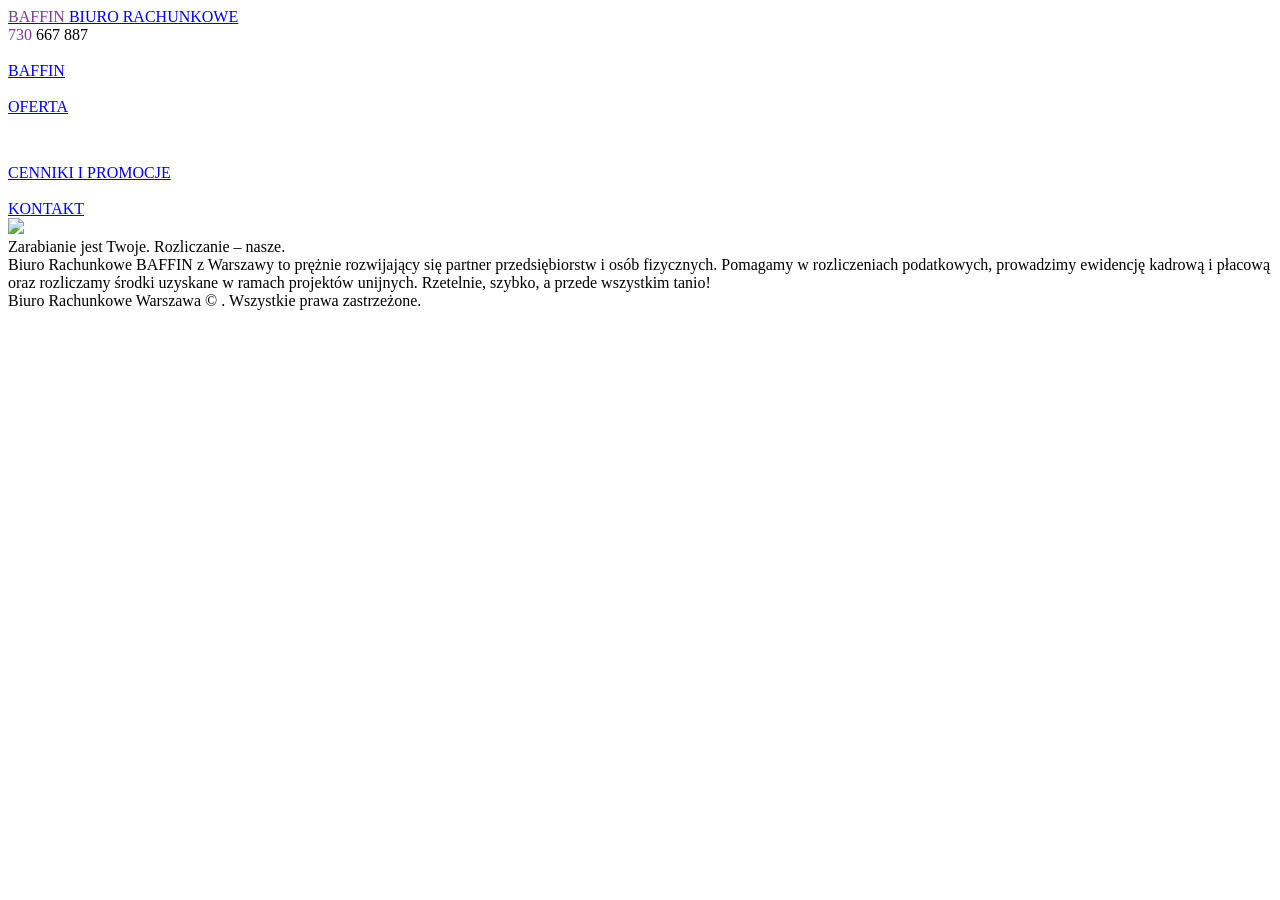
==== index.html @ ed99c925 "Add files via upload" ====
<!DOCTYPE html>
<html lang="pl">
<head>
    <meta charset="UTF-8">
    <meta name="viewport" content="width=device-width, initial-scale=1.0">
    <title>Biuro Rachunkowe BAFFIN Warszawa</title>
    <link rel="stylesheet" href="stylemain.css" type="text/css">
    <link rel="stylesheet" href="css/fontello.css" type="text/css">

</head>
<body>
    <div id = "kontener">
        <div id = "prostokat1">
            <a href="index.html" class="logolink">
            <div id ="logo" ><span style="color: #823898;">BAFFIN</span> BIURO RACHUNKOWE</div>
            </a>
            <div id = "tel"><i class="icon-phone"></i><span style="color: #823898;">730</span> 667 887</div>
            <div style = "clear: both;"></div>
        </div>
        <div class = "kwadraty">
            <a href="baffin.html" class="link"><div class = "mkwadrat1"><div class="ikona"><i class="icon-briefcase"></i></div><br>BAFFIN</div></a>
            <a href="oferta.html" class="link"><div class = "mkwadrat1"><div class="ikona"><i class="icon-chart-pie"></i></div><br>OFERTA</div></a>
            <a href="cennik.html" class="link"><div class = "mkwadrat2"><div class="ikona" style="margin-top: 30px;"><i class="icon-money"></i></div><br>CENNIKI I PROMOCJE</div></a>
            <a href="kontakt.html" class="link"><div class = "mkwadrat2"><div class="ikona"><i class="icon-mail-alt"></i></div><br>KONTAKT</div></a>
            <div style = "clear: both;"></div>
        </div>
        <div class = "kwadraty">
            <div><img src="zdjecie.png"></div>
            <div id = "promocja">Zarabianie jest Twoje. Rozliczanie – nasze.</div>
        </div>
        <div style = "clear: both;"></div>
        <div id = "prostokat2">
            Biuro Rachunkowe BAFFIN z Warszawy to prężnie rozwijający się partner przedsiębiorstw i osób fizycznych.
            Pomagamy w rozliczeniach podatkowych, prowadzimy ewidencję kadrową i płacową oraz rozliczamy środki 
            uzyskane w ramach projektów unijnych. Rzetelnie, szybko, a przede wszystkim tanio!

        </div>
        <div id = "podloga">Biuro Rachunkowe Warszawa &copy; <span id="rok"></span>. Wszystkie prawa zastrzeżone.</div>
    </div>
</body>
</html>
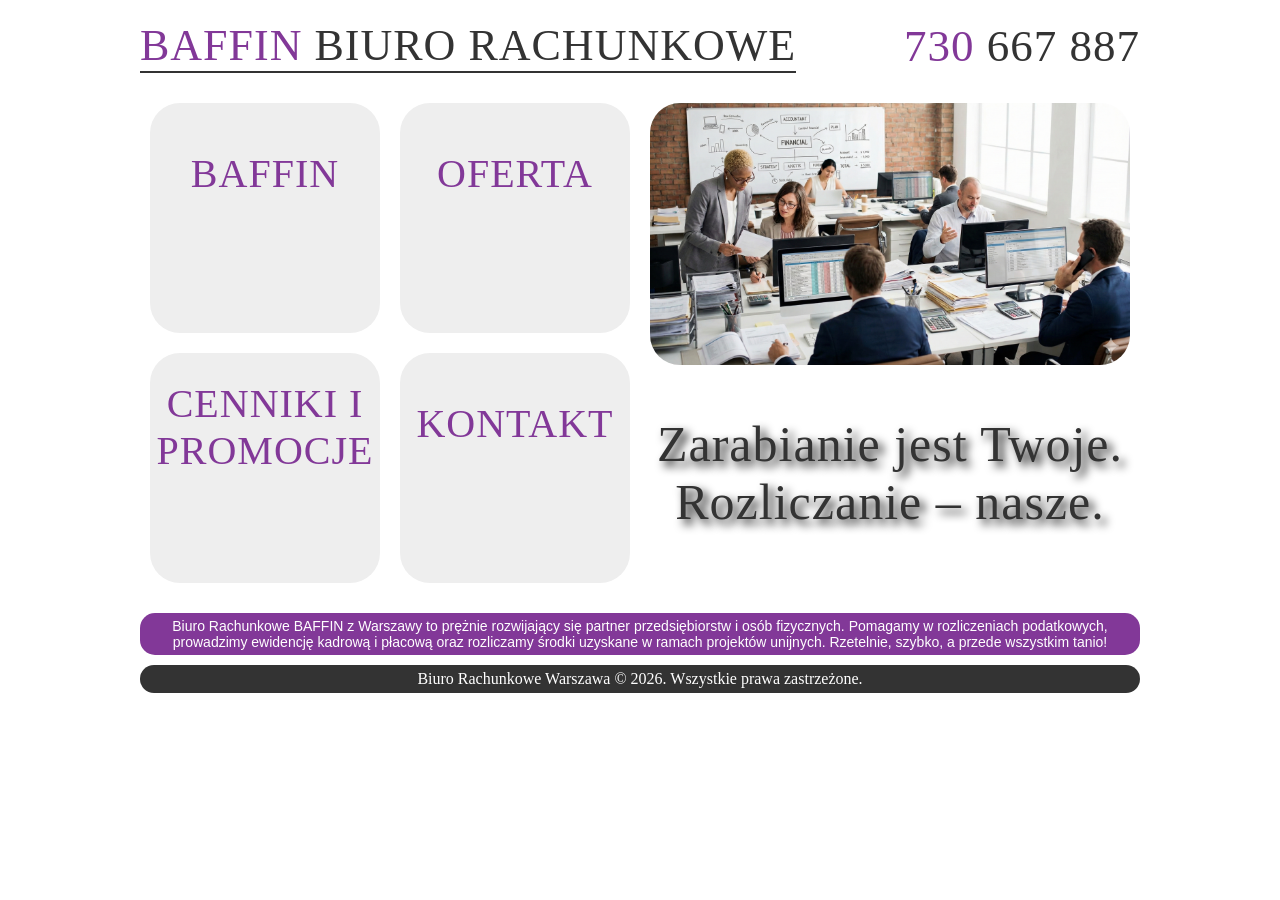
==== commit a2e527f4: "Update index.html" ====
--- a/index.html
+++ b/index.html
@@ -37,5 +37,7 @@
         </div>
         <div id = "podloga">Biuro Rachunkowe Warszawa &copy; <span id="rok"></span>. Wszystkie prawa zastrzeżone.</div>
     </div>
+    <script src="rok.js"></script>
 </body>
-</html>+
+</html>
--- a/stylemain.css
+++ b/stylemain.css
@@ -0,0 +1,122 @@
+
+
+#kontener
+{
+    width: 1000px;
+    margin-left: auto;
+    margin-right: auto;
+    font-family: 'Times New Roman', Times, serif;
+
+}
+#prostokat1
+{
+    width: 1000px;
+    margin-top: 20px;
+    background-color: white;
+    margin-bottom: 20px;
+    letter-spacing: 1px;
+
+}
+#logo
+{
+    float: left;
+    font-size: 44px;
+    font-weight: 500;
+    color: #333333;
+    border-bottom: 2px #333333 solid;   
+}
+#tel
+{
+    float: right;
+    font-size: 45px;
+     color: #333333;
+}
+.kwadraty
+{
+    height: 500px;
+    width: 500px;
+    float: left;
+    font-size: 40px;
+    text-align: center;
+    color:#823898;
+    letter-spacing: 1px;
+
+}
+.mkwadrat1
+{
+    width: 230px;
+    height: 230px;
+    background-color: #eeeeee;
+    float: left;
+    margin: 10px;
+    border-radius: 30px;
+}
+.mkwadrat1:hover
+{
+    background-color: #dddddd;
+}
+.mkwadrat2
+{
+    width: 230px;
+    height: 230px;
+    background-color: #eeeeee;
+    float: left;
+    margin: 10px;
+    border-radius: 30px;
+
+}
+.mkwadrat2:hover
+{
+    background-color: #dddddd;
+}
+img
+{
+    width: 480px;
+    margin: 10px;
+    border-radius: 30px;
+}
+#promocja
+{
+    margin-top: 30px;
+    text-align: center;
+    font-size: 50px;
+    color: #333333;
+    text-shadow: 5px 5px 10px black;
+}
+#prostokat2
+{
+    text-align: center;
+    font-size: 14px;
+    background-color: #823898;
+    color: white;
+    border-radius: 15px;
+    padding: 5px;
+    margin-top: 20px;
+    font-family: Verdana, Geneva, Tahoma, sans-serif;
+}
+#podloga
+{
+    background-color: #333333;
+    color: white;
+    border-radius: 15px;
+    margin-top: 10px;
+    text-align: center;
+    padding: 5px;
+}
+.logolink
+{
+    text-decoration: none;
+    color: #333333;
+}
+.link
+{
+    text-decoration: none;
+    color:  #823898;
+}
+.ikona
+{
+    margin-top: 50px; 
+    font-size: 70px;
+    margin-bottom: -50px;
+}
+
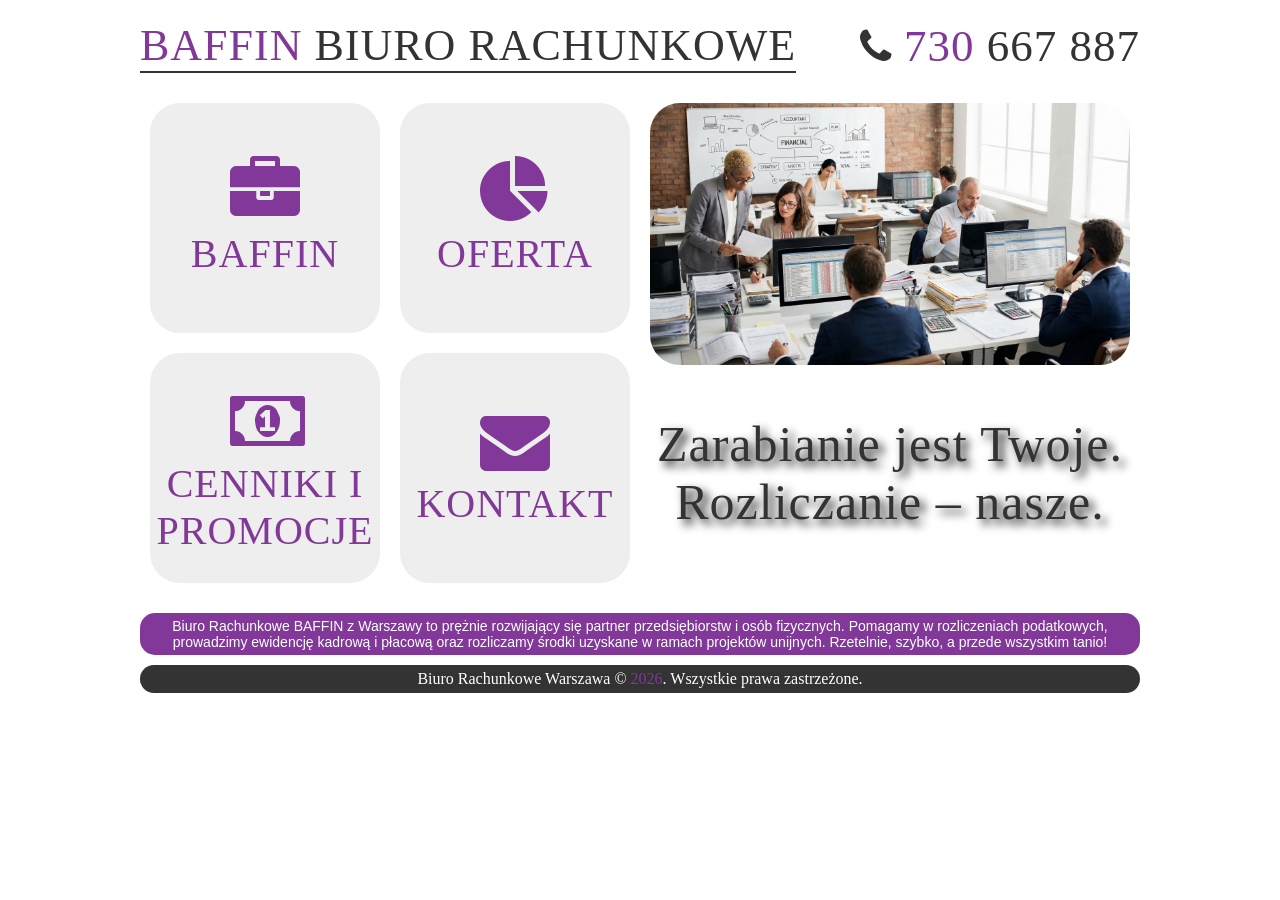
==== commit c3a4c135: "Add files via upload" ====
--- a/index.html
+++ b/index.html
@@ -39,5 +39,4 @@
     </div>
     <script src="rok.js"></script>
 </body>
-
-</html>
+</html>
--- a/stylemain.css
+++ b/stylemain.css
@@ -119,4 +119,8 @@
     font-size: 70px;
     margin-bottom: -50px;
 }
+#rok
+{
+    color: #823898;
+}
 
--- a/css/fontello.css
+++ b/css/fontello.css
@@ -0,0 +1,61 @@
+@font-face {
+  font-family: 'fontello';
+  src: url('../font/fontello.eot?43451731');
+  src: url('../font/fontello.eot?43451731#iefix') format('embedded-opentype'),
+       url('../font/fontello.woff2?43451731') format('woff2'),
+       url('../font/fontello.woff?43451731') format('woff'),
+       url('../font/fontello.ttf?43451731') format('truetype'),
+       url('../font/fontello.svg?43451731#fontello') format('svg');
+  font-weight: normal;
+  font-style: normal;
+}
+/* Chrome hack: SVG is rendered more smooth in Windozze. 100% magic, uncomment if you need it. */
+/* Note, that will break hinting! In other OS-es font will be not as sharp as it could be */
+/*
+@media screen and (-webkit-min-device-pixel-ratio:0) {
+  @font-face {
+    font-family: 'fontello';
+    src: url('../font/fontello.svg?43451731#fontello') format('svg');
+  }
+}
+*/
+[class^="icon-"]:before, [class*=" icon-"]:before {
+  font-family: "fontello";
+  font-style: normal;
+  font-weight: normal;
+  speak: never;
+
+  display: inline-block;
+  text-decoration: inherit;
+  width: 1em;
+  margin-right: .2em;
+  text-align: center;
+  /* opacity: .8; */
+
+  /* For safety - reset parent styles, that can break glyph codes*/
+  font-variant: normal;
+  text-transform: none;
+
+  /* fix buttons height, for twitter bootstrap */
+  line-height: 1em;
+
+  /* Animation center compensation - margins should be symmetric */
+  /* remove if not needed */
+  margin-left: .2em;
+
+  /* you can be more comfortable with increased icons size */
+  /* font-size: 120%; */
+
+  /* Font smoothing. That was taken from TWBS */
+  -webkit-font-smoothing: antialiased;
+  -moz-osx-font-smoothing: grayscale;
+
+  /* Uncomment for 3D effect */
+  /* text-shadow: 1px 1px 1px rgba(127, 127, 127, 0.3); */
+}
+
+.icon-phone:before { content: '\e800'; font-size: 40px; margin-top: 5px; } /* '' */
+.icon-briefcase:before { content: '\e801'; } /* '' */
+.icon-money:before { content: '\f0d6'; } /* '' */
+.icon-mail-alt:before { content: '\f0e0';} /* '' */
+.icon-chart-pie:before { content: '\f200'; } /* '' */
